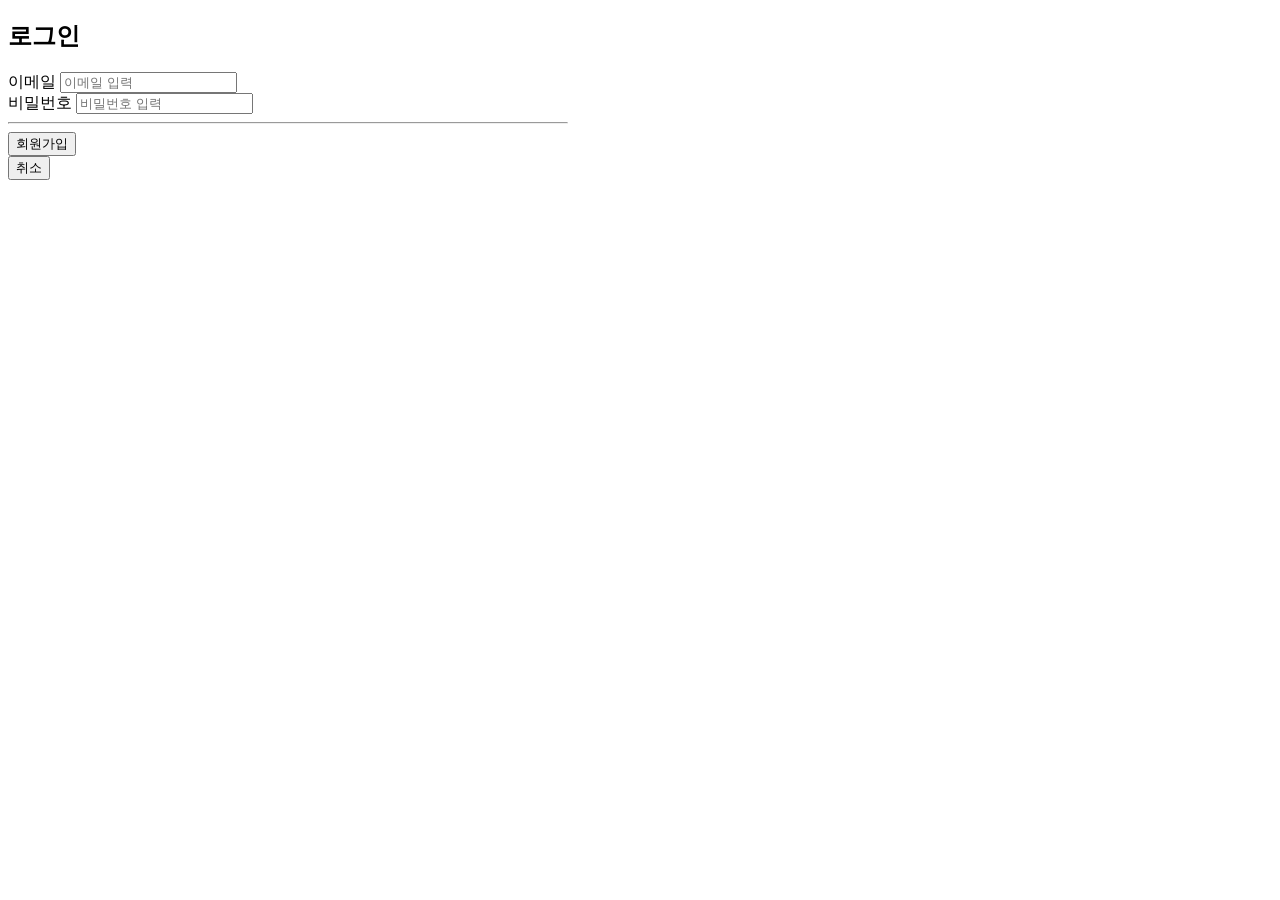
==== src/main/resources/templates/users/login.html @ 0da1cba4 "Merge pull request #2 from sinsehwan/sinsehwan Sinsehwan" ====
<!DOCTYPE html>
<html xmlns:th="http://www.thymeleaf.org">
<head>
    <meta charset="UTF-8">
    <link th:href="@{/css/bootstrap.min.css}"
          href="../../static/css/bootstrap.min.css" rel="stylesheet">
    <title>Login</title>
    <style>
        .container {
            max-width: 560px;
        }
    </style>
</head>
<body>

<div class="container">
    <dic class="py-5 text-center">
        <h2>로그인</h2>
    </dic>

    <form action="/users/login" th:object="${user}" method="post">
        <!-- 이메일 -->
        <div>
            <label for="email">이메일</label>
            <input type="email" id="email" th:field="*{email}" class="form-control" placeholder="이메일 입력">
        </div>

        <!-- 비밀번호 -->
        <div>
            <label for="password">비밀번호</label>
            <input type="password" id="password" th:field="*{password}" class="form-control" placeholder="비밀번호 입력">
        </div>

        <hr class="my-4">

        <div class="row">
            <div class="col">
                <button class="w-100 btn btn-primary btn-lg" type="submit">회원가입</button>
            </div>
            <div class="col">
                <button class="w-100 btn btn-secondary btn-lg"
                        onclick="location.href='home.html'"
                        th:onclick="|location.href='@{/users/home}'|"
                        type="button">취소</button>
            </div>
        </div>
    </form>
</div>

</body>
</html>
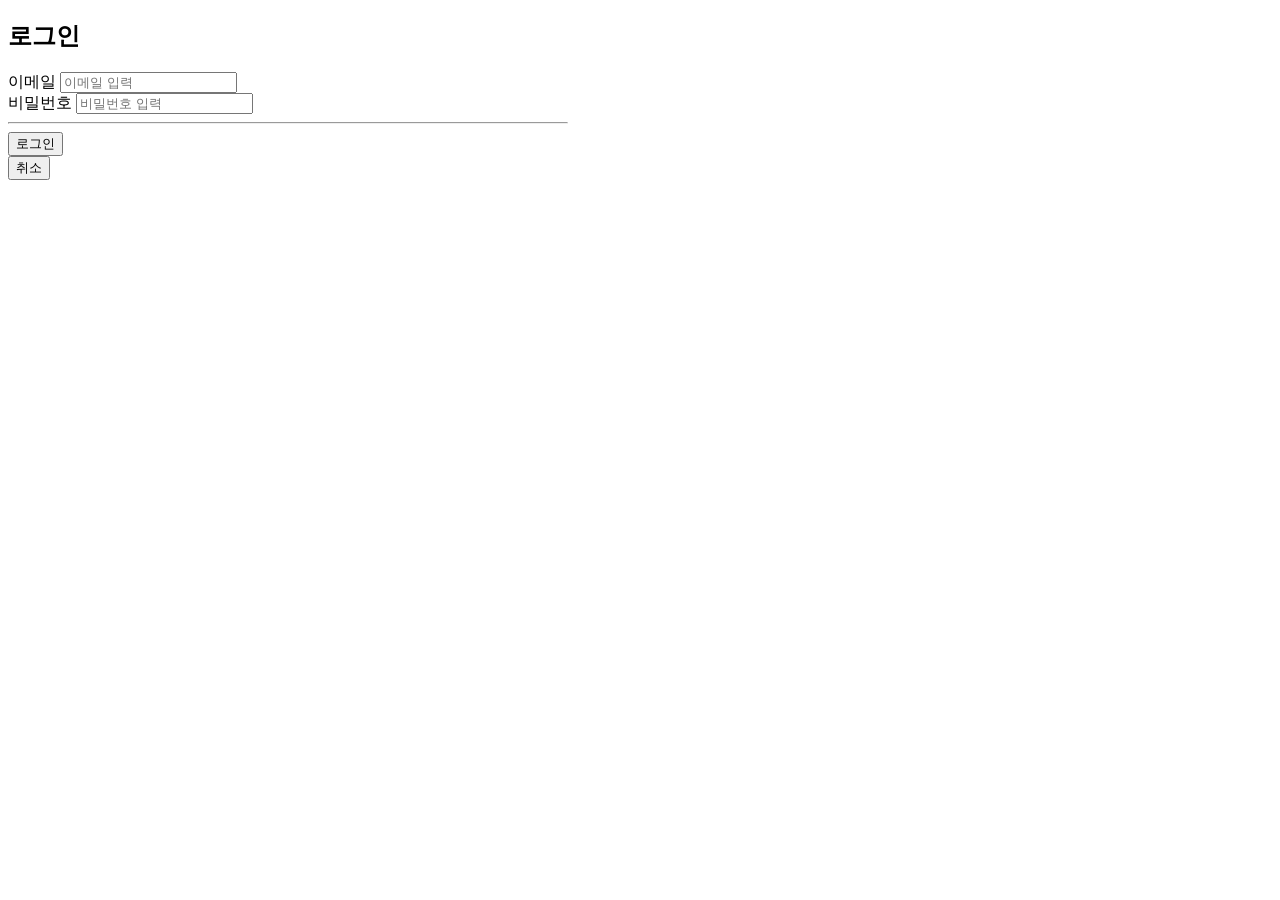
==== commit 9af2bed8: "Merge pull request #10 from sinsehwan/sinsehwan Sinsehwan" ====
--- a/src/main/resources/templates/users/login.html
+++ b/src/main/resources/templates/users/login.html
@@ -14,9 +14,9 @@
 <body>
 
 <div class="container">
-    <dic class="py-5 text-center">
+    <div class="py-5 text-center">
         <h2>로그인</h2>
-    </dic>
+    </div>
 
     <form action="/users/login" th:object="${user}" method="post">
         <!-- 이메일 -->
@@ -35,7 +35,7 @@
 
         <div class="row">
             <div class="col">
-                <button class="w-100 btn btn-primary btn-lg" type="submit">회원가입</button>
+                <button class="w-100 btn btn-primary btn-lg" type="submit">로그인</button>
             </div>
             <div class="col">
                 <button class="w-100 btn btn-secondary btn-lg"
